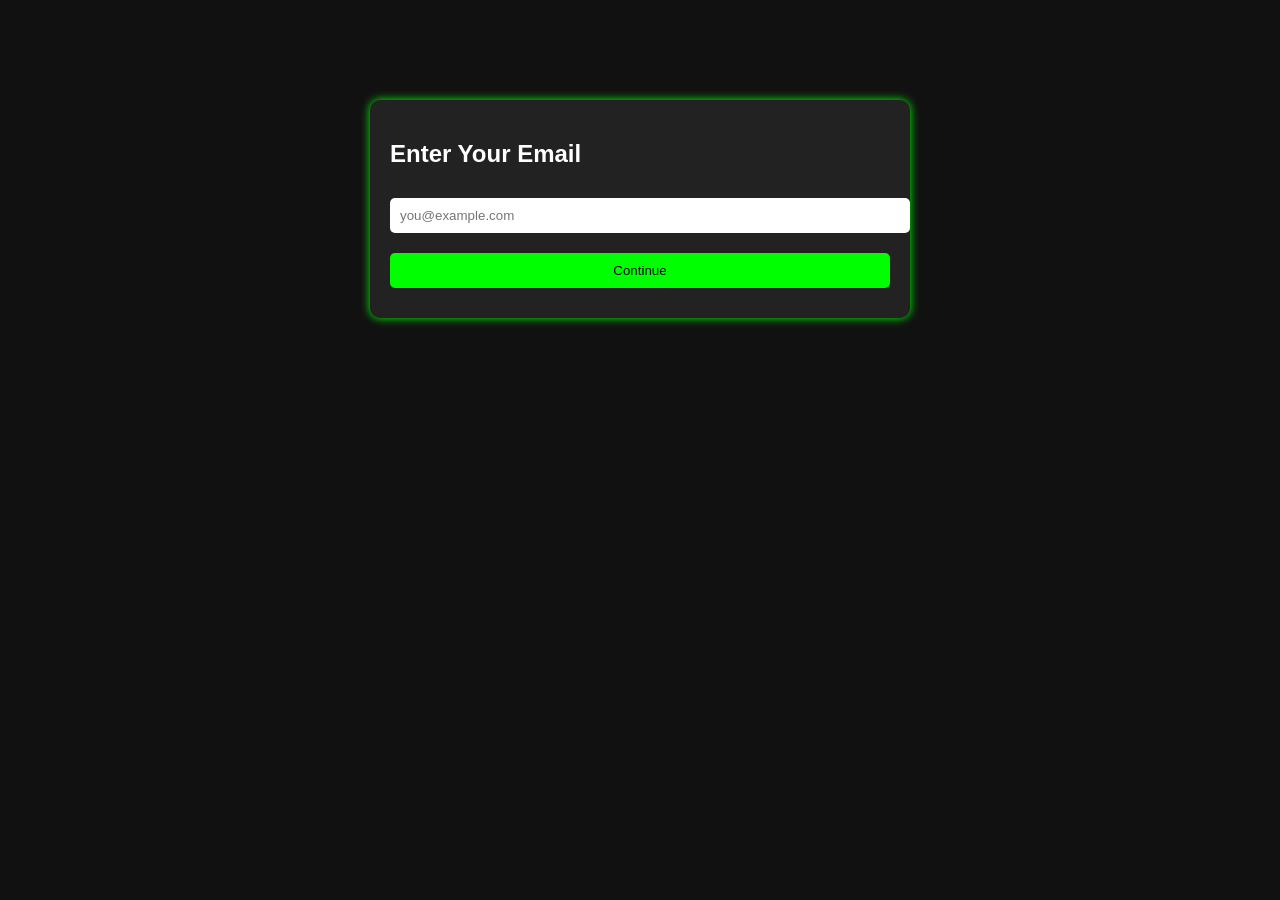
==== index.html @ 5b04449e "Add files via upload" ====
<!-- frontend/index.html -->
<!DOCTYPE html>
<html>
<head>
  <title>Fake WhatsApp - Login</title>
  <link rel="stylesheet" href="style.css">
</head>
<body>
  <div class="login-container">
    <h2>Enter Your Email</h2>
    <input type="email" id="emailInput" placeholder="you@example.com" required />
    <button onclick="login()">Continue</button>
  </div>

  <script>
    function login() {
      const email = document.getElementById("emailInput").value;
      if (email) {
        localStorage.setItem("email", email);
        window.location.href = "chat.html";
      }
    }
  </script>
</body>
</html>
---- style.css ----
/* frontend/style.css */
body {
    font-family: Arial;
    margin: 0;
    background: #111;
    color: #fff;
  }
  
  .login-container, .chat-container {
    max-width: 500px;
    margin: 100px auto;
    padding: 20px;
    background: #222;
    border-radius: 10px;
    box-shadow: 0 0 10px #0f0;
  }
  
  input, button {
    padding: 10px;
    width: 100%;
    margin: 10px 0;
    border: none;
    border-radius: 5px;
  }
  
  button {
    background: #0f0;
    color: #000;
    cursor: pointer;
  }
  
  .messages {
    height: 300px;
    overflow-y: auto;
    border: 1px solid #333;
    padding: 10px;
    margin-bottom: 10px;
    background: #000;
  }
  
  .msg {
    margin: 5px 0;
    padding: 5px;
    border-radius: 5px;
  }
  
  .sent {
    background: #1f1;
    align-self: flex-end;
    text-align: right;
  }
  
  .received {
    background: #444;
  }
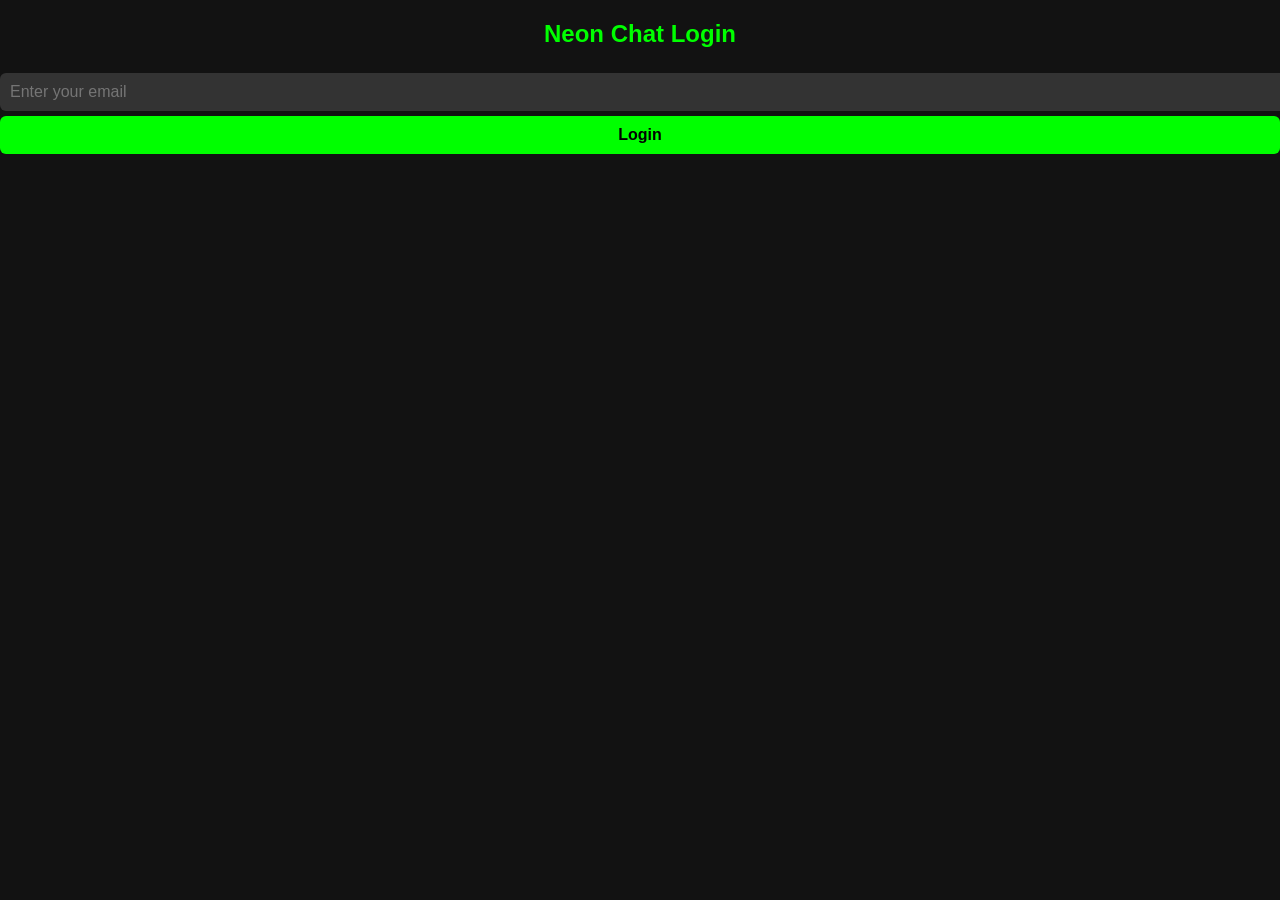
==== commit 4cf8b7bc: "Update index.html" ====
--- a/index.html
+++ b/index.html
@@ -1,23 +1,22 @@
-<!-- frontend/index.html -->
 <!DOCTYPE html>
-<html>
+<html lang="en">
 <head>
-  <title>Fake WhatsApp - Login</title>
+  <meta charset="UTF-8">
+  <title>Login | Neon Chat</title>
   <link rel="stylesheet" href="style.css">
 </head>
-<body>
-  <div class="login-container">
-    <h2>Enter Your Email</h2>
-    <input type="email" id="emailInput" placeholder="you@example.com" required />
-    <button onclick="login()">Continue</button>
+<body class="login-page">
+  <div class="login-box">
+    <h2>Neon Chat Login</h2>
+    <input type="email" id="emailInput" placeholder="Enter your email" required>
+    <button onclick="login()">Login</button>
   </div>
-
   <script>
     function login() {
-      const email = document.getElementById("emailInput").value;
+      const email = document.getElementById('emailInput').value.trim();
       if (email) {
-        localStorage.setItem("email", email);
-        window.location.href = "chat.html";
+        localStorage.setItem('email', email);
+        window.location.href = 'chat.html';
       }
     }
   </script>
--- a/style.css
+++ b/style.css
@@ -1,56 +1,66 @@
-/* frontend/style.css */
 body {
-    font-family: Arial;
-    margin: 0;
-    background: #111;
-    color: #fff;
-  }
-  
-  .login-container, .chat-container {
-    max-width: 500px;
-    margin: 100px auto;
-    padding: 20px;
-    background: #222;
-    border-radius: 10px;
-    box-shadow: 0 0 10px #0f0;
-  }
-  
-  input, button {
-    padding: 10px;
-    width: 100%;
-    margin: 10px 0;
-    border: none;
-    border-radius: 5px;
-  }
-  
-  button {
-    background: #0f0;
-    color: #000;
-    cursor: pointer;
-  }
-  
-  .messages {
-    height: 300px;
-    overflow-y: auto;
-    border: 1px solid #333;
-    padding: 10px;
-    margin-bottom: 10px;
-    background: #000;
-  }
-  
-  .msg {
-    margin: 5px 0;
-    padding: 5px;
-    border-radius: 5px;
-  }
-  
-  .sent {
-    background: #1f1;
-    align-self: flex-end;
-    text-align: right;
-  }
-  
-  .received {
-    background: #444;
-  }
-  +  font-family: Arial, sans-serif;
+  background: #121212;
+  color: #fff;
+  margin: 0;
+  padding: 0;
+}
+
+.container {
+  max-width: 600px;
+  margin: 30px auto;
+  padding: 1rem;
+  background: #1e1e1e;
+  border-radius: 12px;
+  box-shadow: 0 0 15px #0f0;
+}
+
+h2 {
+  text-align: center;
+  color: #0f0;
+}
+
+#online-users {
+  margin-bottom: 10px;
+  font-size: 0.9rem;
+  color: #ccc;
+}
+
+#chat-box {
+  height: 300px;
+  overflow-y: auto;
+  border: 1px solid #444;
+  padding: 10px;
+  margin-bottom: 10px;
+  background: #222;
+  border-radius: 10px;
+}
+
+.msg {
+  margin-bottom: 8px;
+}
+
+.msg.you {
+  color: #0f0;
+}
+
+input, button {
+  width: 100%;
+  padding: 10px;
+  margin-top: 5px;
+  border: none;
+  border-radius: 6px;
+  font-size: 1rem;
+}
+
+input {
+  background: #333;
+  color: #fff;
+}
+
+button {
+  background: #0f0;
+  color: #000;
+  font-weight: bold;
+  cursor: pointer;
+}
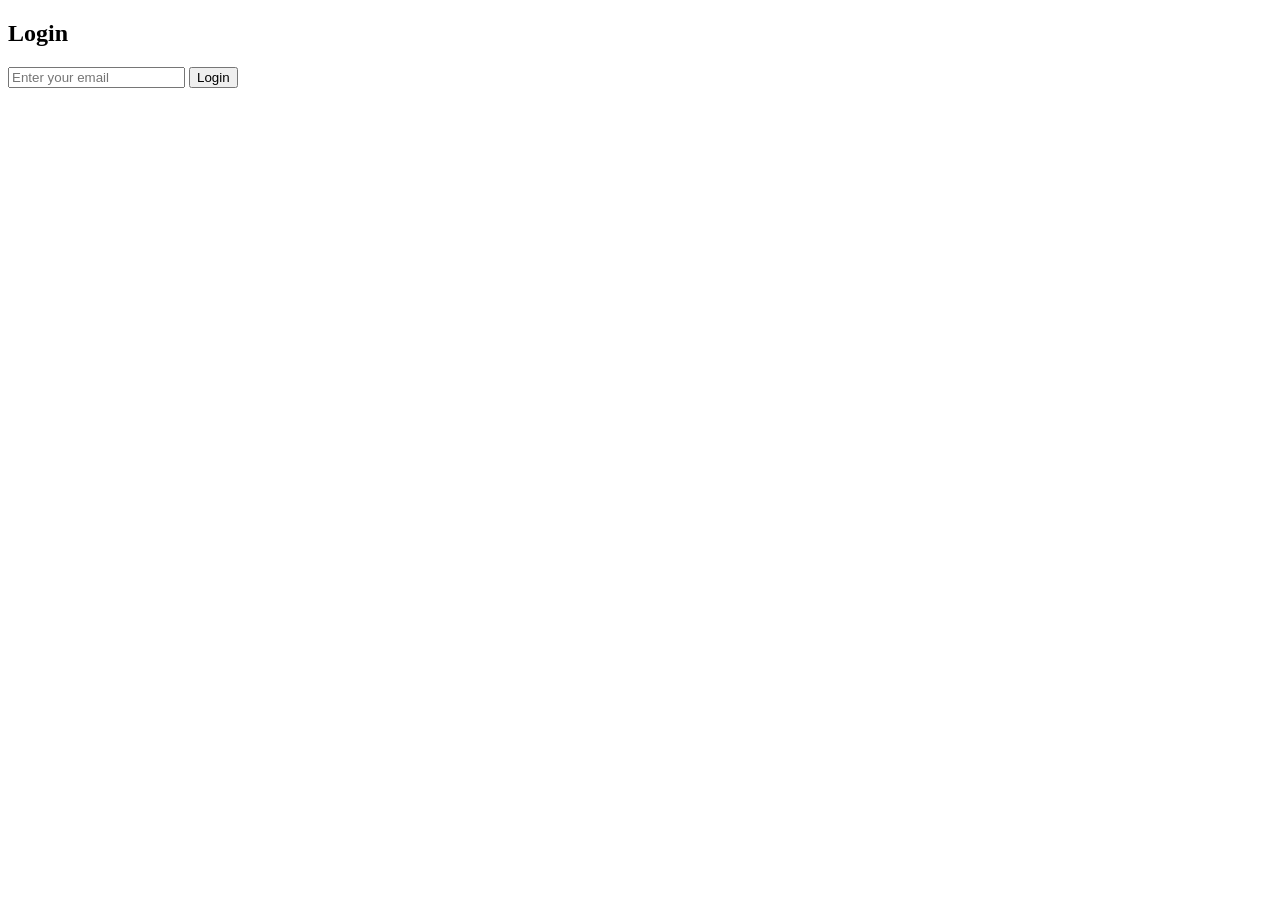
==== commit 6a674f1a: "Update index.html" ====
--- a/index.html
+++ b/index.html
@@ -1,22 +1,24 @@
 <!DOCTYPE html>
 <html lang="en">
 <head>
-  <meta charset="UTF-8">
-  <title>Login | Neon Chat</title>
-  <link rel="stylesheet" href="style.css">
+  <meta charset="UTF-8" />
+  <meta name="viewport" content="width=device-width, initial-scale=1.0" />
+  <title>Login | ChatApp</title>
+  <link rel="stylesheet" href="styles.css" />
 </head>
-<body class="login-page">
-  <div class="login-box">
-    <h2>Neon Chat Login</h2>
-    <input type="email" id="emailInput" placeholder="Enter your email" required>
+<body>
+  <div class="login-container">
+    <h2>Login</h2>
+    <input type="email" id="email" placeholder="Enter your email" />
     <button onclick="login()">Login</button>
   </div>
+
   <script>
     function login() {
-      const email = document.getElementById('emailInput').value.trim();
-      if (email) {
-        localStorage.setItem('email', email);
-        window.location.href = 'chat.html';
+      const email = document.getElementById("email").value;
+      if (email.trim()) {
+        localStorage.setItem("email", email);
+        window.location.href = "chat.html";
       }
     }
   </script>
